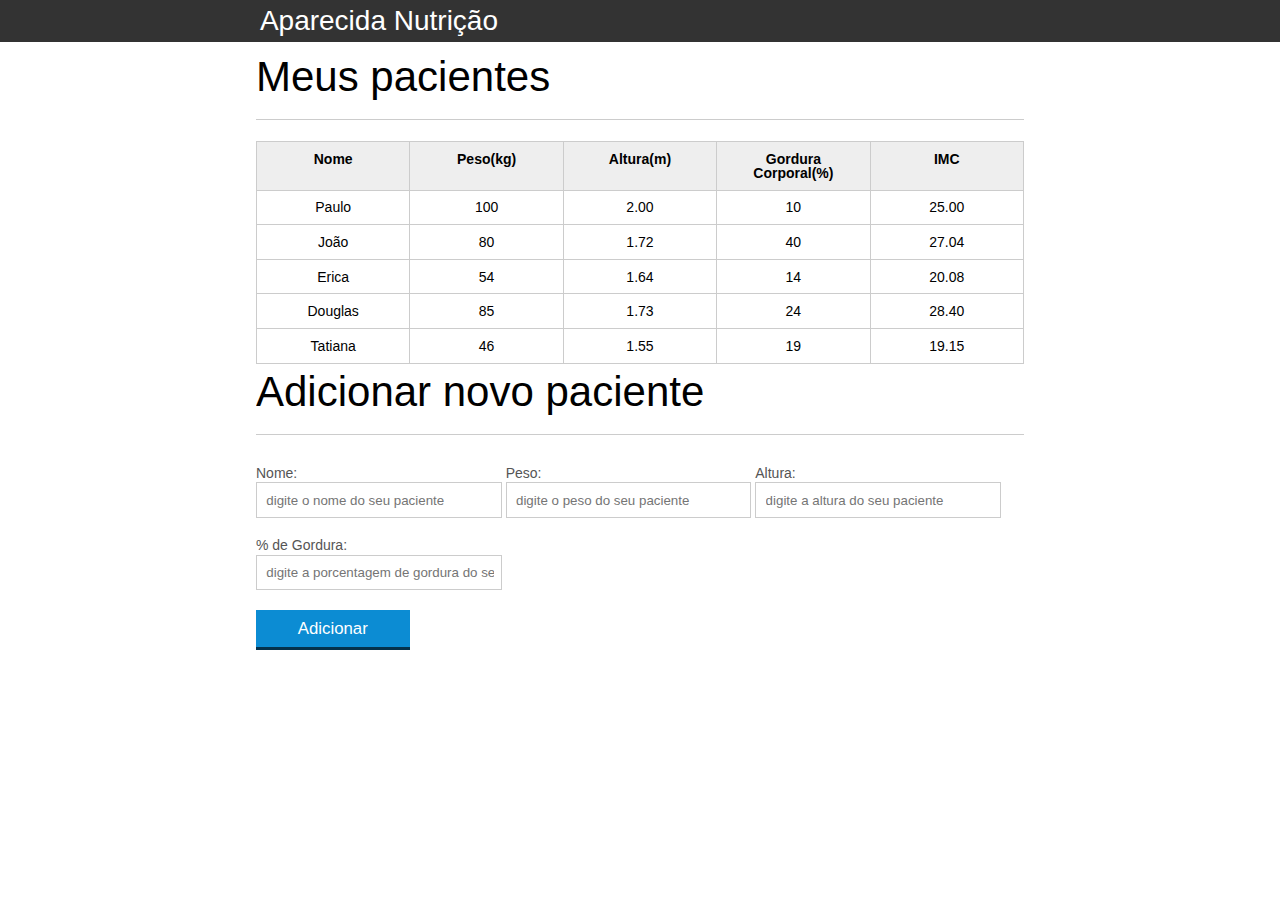
==== index.html @ 8cfdd672 "Criado objetos para reduzir o volume do codigo" ====
<!DOCTYPE html>
<html lang="pt-br">
	<head>
		<meta charset="UTF-8">
		<title>Aparecida Nutrição</title>
		<link rel="icon" href="favicon.ico" type="image/x-icon">
		<link rel="stylesheet" type="text/css" href="css/reset.css">
		<link rel="stylesheet" type="text/css" href="css/index.css">

	</head>
	<body>

		<header>
			<div class="container">
				<h1>Aparecida Nutrição</h1>
			</div>
		</header>
		<main>
			<section class="container">
				<h2>Meus pacientes</h2>
				<table>
					<thead>
						<tr>
							<th>Nome</th>
							<th>Peso(kg)</th>
							<th>Altura(m)</th>
							<th>Gordura Corporal(%)</th>
							<th>IMC</th>
						</tr>
					</thead>
					<tbody id="tabela-pacientes">
						<tr class="paciente" id="primeiro-paciente">
							<td class="info-nome">Paulo</td>
							<td class="info-peso">100</td>
							<td class="info-altura">2.00</td>
							<td class="info-gordura">10</td>
							<td class="info-imc">0</td>
						</tr>

						<tr class="paciente" >
							<td class="info-nome">João</td>
							<td class="info-peso">80</td>
							<td class="info-altura">1.72</td>
							<td class="info-gordura">40</td>
							<td class="info-imc">0</td>
						</tr>

						<tr class="paciente" >
							<td class="info-nome">Erica</td>
							<td class="info-peso">54</td>
							<td class="info-altura">1.64</td>
							<td class="info-gordura">14</td>
							<td class="info-imc">0</td>
						</tr>

						<tr class="paciente">
							<td class="info-nome">Douglas</td>
							<td class="info-peso">85</td>
							<td class="info-altura">1.73</td>
							<td class="info-gordura">24</td>
							<td class="info-imc">0</td>
						</tr>
						<tr class="paciente" >
							<td class="info-nome">Tatiana</td>
							<td class="info-peso">46</td>
							<td class="info-altura">1.55</td>
							<td class="info-gordura">19</td>
							<td class="info-imc">0</td>
						</tr>
					</tbody>
				</table>

			</section>
		</main>
		
		<section class="container">
			<h2 id="titulo-form">Adicionar novo paciente</h2>
			<form id="form-adiciona">
				<div class="grupo">
					<label for="nome">Nome:</label>
					<input id="nome" name="nome" type="text" placeholder="digite o nome do seu paciente" class="campo">
				</div>
				<div class="grupo">
					<label for="peso">Peso:</label>
					<input id="peso" name="peso" type="text" placeholder="digite o peso do seu paciente" class="campo campo-medio">
				</div>
				<div class="grupo">
					<label for="altura">Altura:</label>
					<input id="altura" name="altura" type="text" placeholder="digite a altura do seu paciente" class="campo campo-medio">
				</div>
				<div class="grupo">
					<label for="gordura">% de Gordura:</label>
					<input id="gordura" type="text" placeholder="digite a porcentagem de gordura do seu paciente" class="campo campo-medio">
				</div>

				<button id="adicionar-paciente" class="botao bto-principal">Adicionar</button>
			</form>
		</section>
		<script src="./js/main.js"></script>
		<script src="./js/form.js"></script>
	</body>
</html>
---- css/index.css ----
*{
	box-sizing: border-box;
 }

body{
	font-family: "Helvetica Neue", "Helvetica", Helvetica, Arial, sans-serif;
	font-size: 14px;
}

header{
	background-color: #333;
	height: 3em;
	color: #FFF;
	margin-bottom: 1em;
}

header h1{
	font-size: 2em;
	display:inline-block;
	vertical-align:	middle;
}
header h2{
	font-size: 2em;
	display:inline-block;
	vertical-align:	middle;
}

header .container:before{
	content: '';
	display:inline-block;
	height: 100%;
	vertical-align:	middle;
}

.container{
	width: 60%;
	height: 100%;
	margin: 0 auto;
}

section{
	margin: 2em 0;
	overflow: hidden;
}

section h2{
	font-size: 3em;
	display: block;
	padding-bottom: .5em;
	border-bottom: 1px solid #ccc;
	margin-bottom: .5em;
}

table{
	width: 100%;
	margin-bottom : .5em;
    table-layout: fixed;

}

td, th {
	padding: .7em;
	margin: 0;
	border: 1px solid #ccc;
	text-align: center;
}

th{
	font-weight: bold;
	background-color: #EEE;
}

label{
	color: #555;
	display: block;
	margin-bottom: .2em;
}

.campo{
	margin: 0;
	padding-bottom: 1em;
	width: 100%;
	border: 1px solid #ccc;
	padding: .7em;
	width: 100%;
}

.campo-medio{
	display: inline-block;
	padding-right: .5em;
}

.grupo{
	width: 32%;
	display: inline-block;
	padding: 10px 0px;
}

button{
	padding: .5em 2em;
	border: 0;
	border-bottom: 3px solid;
	font-size: 1.2em;
	cursor: pointer;
	margin: 0;
	margin-top: -3px;
	color: #fff;
	background-color:#0c8cd3;
	border-color: #04324c;
	width: 20%;
    display: block;
    clear: both;
    margin: 10px 0px;

}

button:active{
	margin-top:0px;
	border: 0;
}

button[disabled=disabled], button:disabled {
    background-color: gray;
	border-color: darkgray;

}

.adicionar-paciente{
    margin-top: 30px;
}

.campo-invalido{
	border: 1px solid red;
}

#mensagem-erro{
	color: red;
}

.paciente-invalido {
	background-color: lightcoral;
}
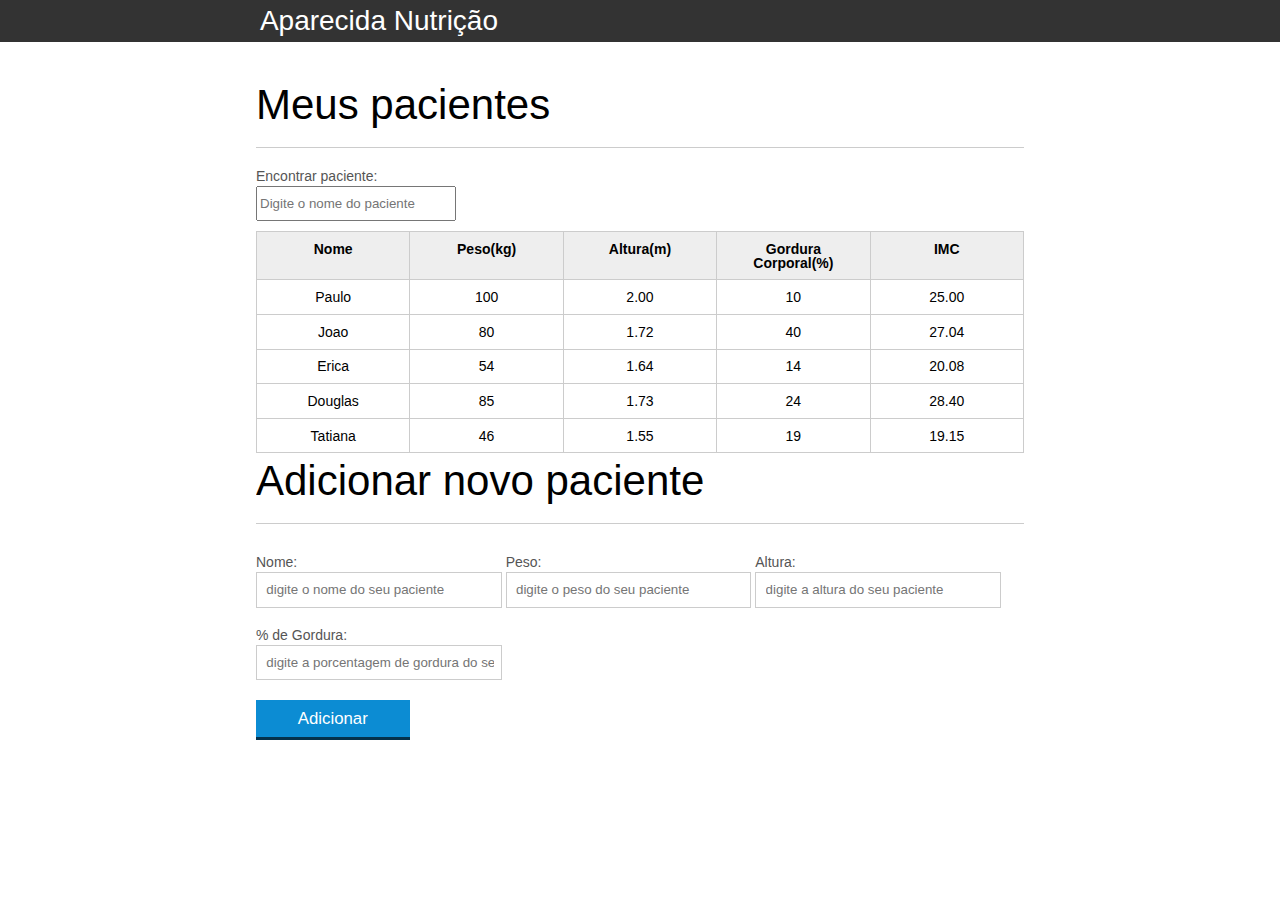
==== commit bfc51296: "Criado a logica para filtrar dados na tabela" ====
--- a/index.html
+++ b/index.html
@@ -16,8 +16,12 @@
 			</div>
 		</header>
 		<main>
-			<section class="container">
+			<section class="container"><br><br>
 				<h2>Meus pacientes</h2>
+
+				<label for="filtrar-tabela">Encontrar paciente:</label>
+    			<input type="search" name="filtro" id="filtrar-tabela" placeholder="Digite o nome do paciente">
+
 				<table>
 					<thead>
 						<tr>
@@ -38,7 +42,7 @@
 						</tr>
 
 						<tr class="paciente" >
-							<td class="info-nome">João</td>
+							<td class="info-nome">Joao</td>
 							<td class="info-peso">80</td>
 							<td class="info-altura">1.72</td>
 							<td class="info-gordura">40</td>
@@ -75,6 +79,7 @@
 		
 		<section class="container">
 			<h2 id="titulo-form">Adicionar novo paciente</h2>
+			<ul id="mensagens-erro"></ul>
 			<form id="form-adiciona">
 				<div class="grupo">
 					<label for="nome">Nome:</label>
@@ -96,7 +101,9 @@
 				<button id="adicionar-paciente" class="botao bto-principal">Adicionar</button>
 			</form>
 		</section>
-		<script src="./js/main.js"></script>
+		<script src="./js/calc-imc.js"></script>
 		<script src="./js/form.js"></script>
+		<script src="./js/remover-paciente.js" ></script>
+		<script src="./js/filter.js" ></script>
 	</body>
 </html>
--- a/css/index.css
+++ b/css/index.css
@@ -133,10 +133,25 @@
 	border: 1px solid red;
 }
 
-#mensagem-erro{
+#mensagens-erro{
 	color: red;
 }
 
 .paciente-invalido {
 	background-color: lightcoral;
+}
+
+.fadeout{
+	opacity: 0;
+	transition: 0.5s;
+}
+
+#filtrar-tabela {
+    width: 200px;
+    height: 35px;
+    margin-bottom: 10px;
+}
+
+.invisivel {
+	display: none;
 }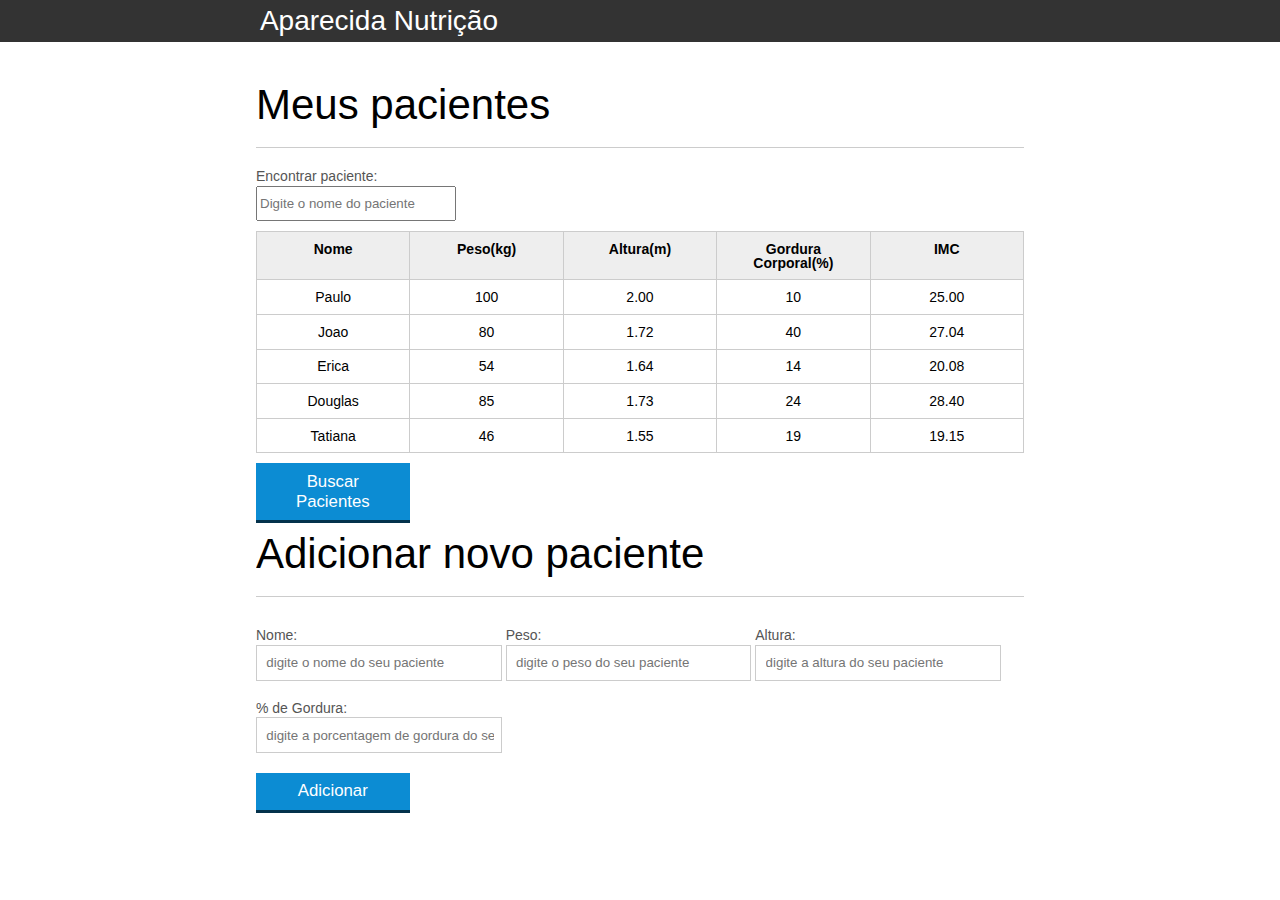
==== commit e8256832: "Criado a logicaJS para buscar dados de uma API com AJAX" ====
--- a/index.html
+++ b/index.html
@@ -73,6 +73,8 @@
 						</tr>
 					</tbody>
 				</table>
+				<span id="erro-ajax" class="invisivel">Erro ao buscar os pacientes.</span>
+				<button id="buscar-pacientes" class="botao bto-principal">Buscar Pacientes</button>
 
 			</section>
 		</main>
@@ -103,7 +105,8 @@
 		</section>
 		<script src="./js/calc-imc.js"></script>
 		<script src="./js/form.js"></script>
-		<script src="./js/remover-paciente.js" ></script>
-		<script src="./js/filter.js" ></script>
+		<script src="./js/remover-paciente.js"></script>
+		<script src="./js/filter.js"></script>
+		<script src="./js/buscar-pacientes.js"></script>
 	</body>
 </html>
--- a/css/index.css
+++ b/css/index.css
@@ -154,4 +154,8 @@
 
 .invisivel {
 	display: none;
+}
+
+#erro-ajax {
+	color: red;
 }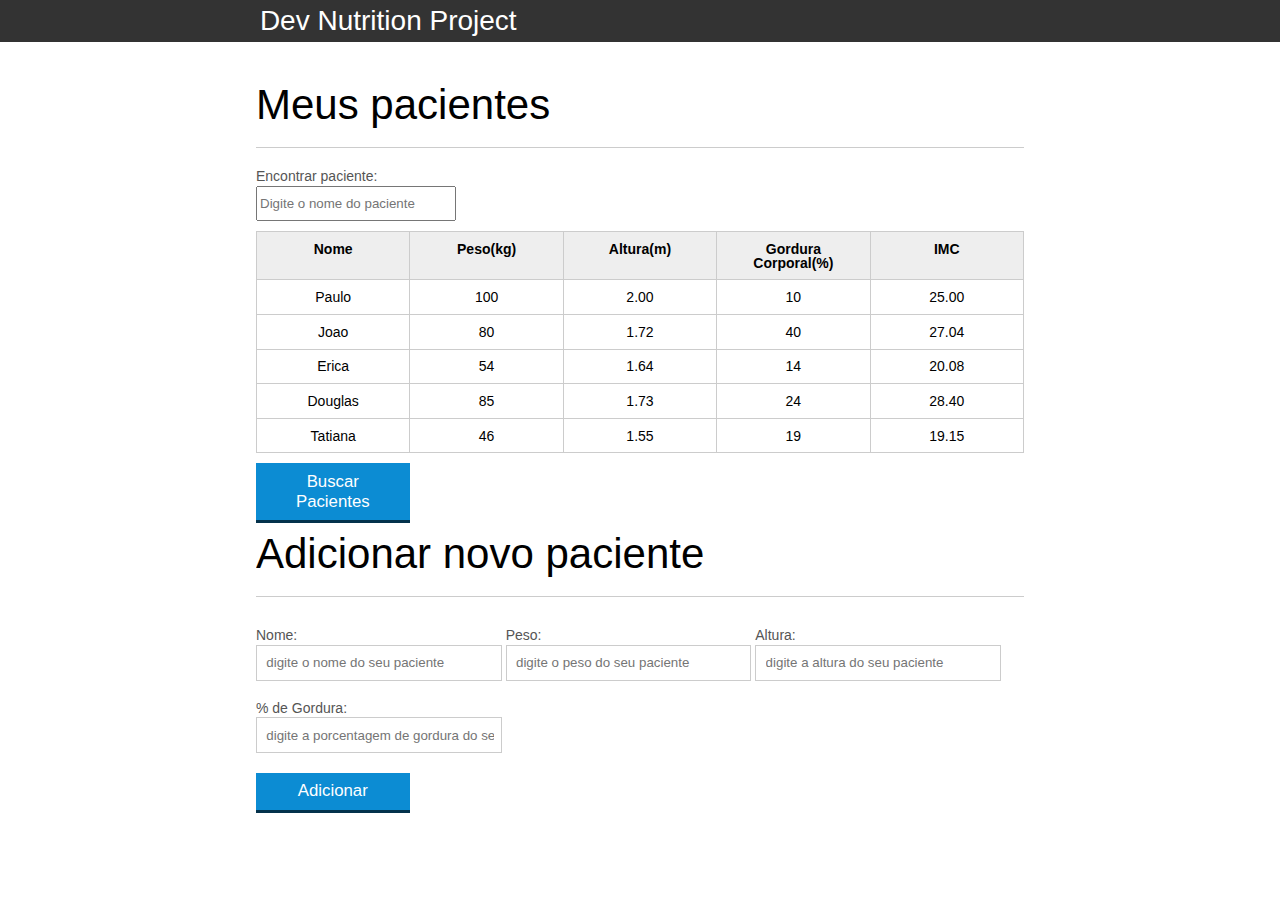
==== commit f2927369: "Pequena atualização" ====
--- a/index.html
+++ b/index.html
@@ -2,7 +2,7 @@
 <html lang="pt-br">
 	<head>
 		<meta charset="UTF-8">
-		<title>Aparecida Nutrição</title>
+		<title>Dev Nutrition Project</title>
 		<link rel="icon" href="favicon.ico" type="image/x-icon">
 		<link rel="stylesheet" type="text/css" href="css/reset.css">
 		<link rel="stylesheet" type="text/css" href="css/index.css">
@@ -12,7 +12,7 @@
 
 		<header>
 			<div class="container">
-				<h1>Aparecida Nutrição</h1>
+				<h1>Dev Nutrition Project</h1>
 			</div>
 		</header>
 		<main>
@@ -32,6 +32,7 @@
 							<th>IMC</th>
 						</tr>
 					</thead>
+
 					<tbody id="tabela-pacientes">
 						<tr class="paciente" id="primeiro-paciente">
 							<td class="info-nome">Paulo</td>
@@ -64,6 +65,7 @@
 							<td class="info-gordura">24</td>
 							<td class="info-imc">0</td>
 						</tr>
+
 						<tr class="paciente" >
 							<td class="info-nome">Tatiana</td>
 							<td class="info-peso">46</td>
@@ -73,6 +75,7 @@
 						</tr>
 					</tbody>
 				</table>
+
 				<span id="erro-ajax" class="invisivel">Erro ao buscar os pacientes.</span>
 				<button id="buscar-pacientes" class="botao bto-principal">Buscar Pacientes</button>
 
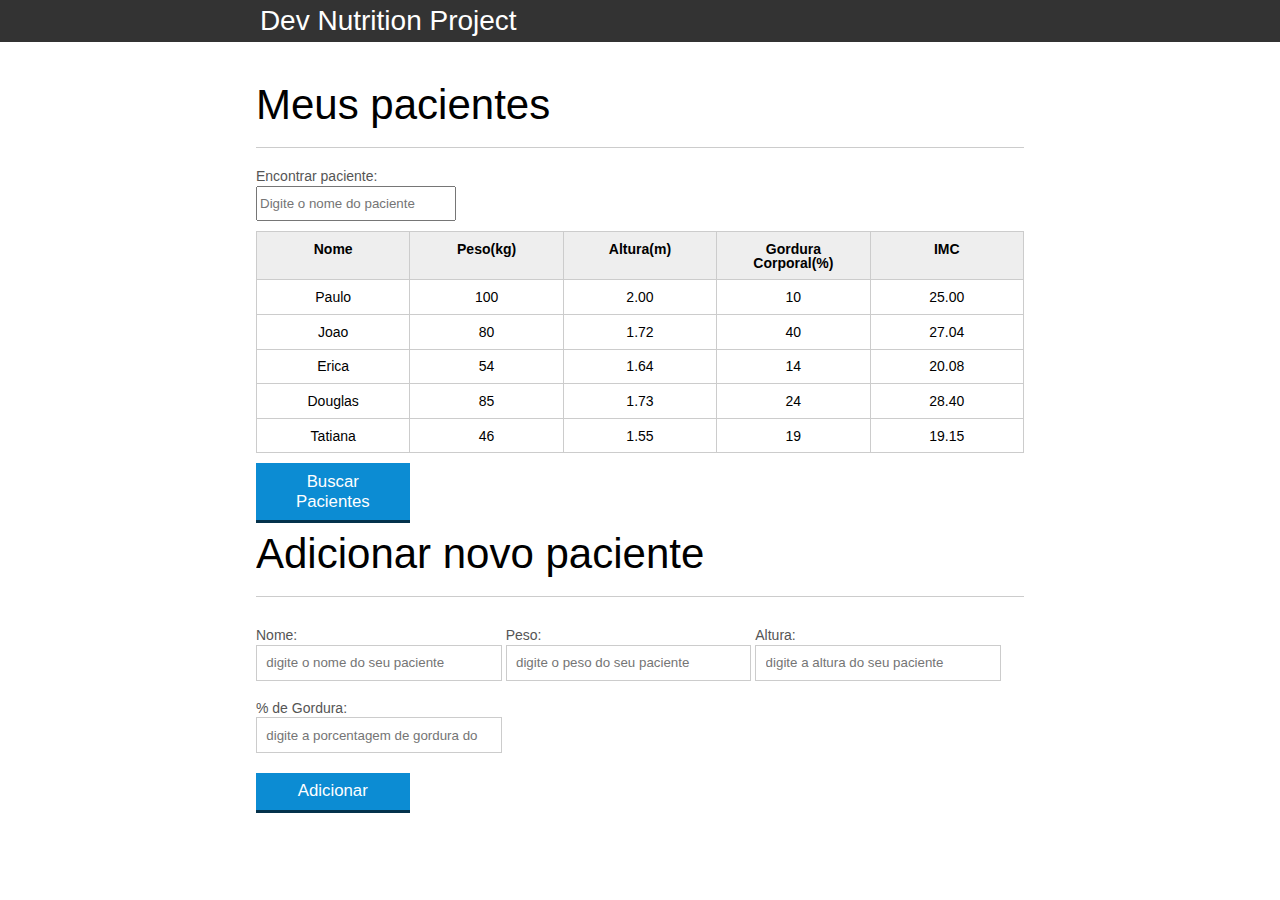
==== commit 7bbb543a: "alterado o tipo de input para registrar a entrada de ddados corretamento." ====
--- a/index.html
+++ b/index.html
@@ -40,6 +40,7 @@
 							<td class="info-altura">2.00</td>
 							<td class="info-gordura">10</td>
 							<td class="info-imc">0</td>
+							
 						</tr>
 
 						<tr class="paciente" >
@@ -92,15 +93,15 @@
 				</div>
 				<div class="grupo">
 					<label for="peso">Peso:</label>
-					<input id="peso" name="peso" type="text" placeholder="digite o peso do seu paciente" class="campo campo-medio">
+					<input id="peso" name="peso" type="number" placeholder="digite o peso do seu paciente" class="campo campo-medio">
 				</div>
 				<div class="grupo">
 					<label for="altura">Altura:</label>
-					<input id="altura" name="altura" type="text" placeholder="digite a altura do seu paciente" class="campo campo-medio">
+					<input id="altura" name="altura" type="number" placeholder="digite a altura do seu paciente" class="campo campo-medio">
 				</div>
 				<div class="grupo">
 					<label for="gordura">% de Gordura:</label>
-					<input id="gordura" type="text" placeholder="digite a porcentagem de gordura do seu paciente" class="campo campo-medio">
+					<input id="gordura" type="number" placeholder="digite a porcentagem de gordura do seu paciente" class="campo campo-medio">
 				</div>
 
 				<button id="adicionar-paciente" class="botao bto-principal">Adicionar</button>
--- a/css/index.css
+++ b/css/index.css
@@ -3,6 +3,8 @@
  }
 
 body{
+	display: flex;
+	flex-direction: column;
 	font-family: "Helvetica Neue", "Helvetica", Helvetica, Arial, sans-serif;
 	font-size: 14px;
 }
@@ -158,4 +160,4 @@
 
 #erro-ajax {
 	color: red;
-}+}
